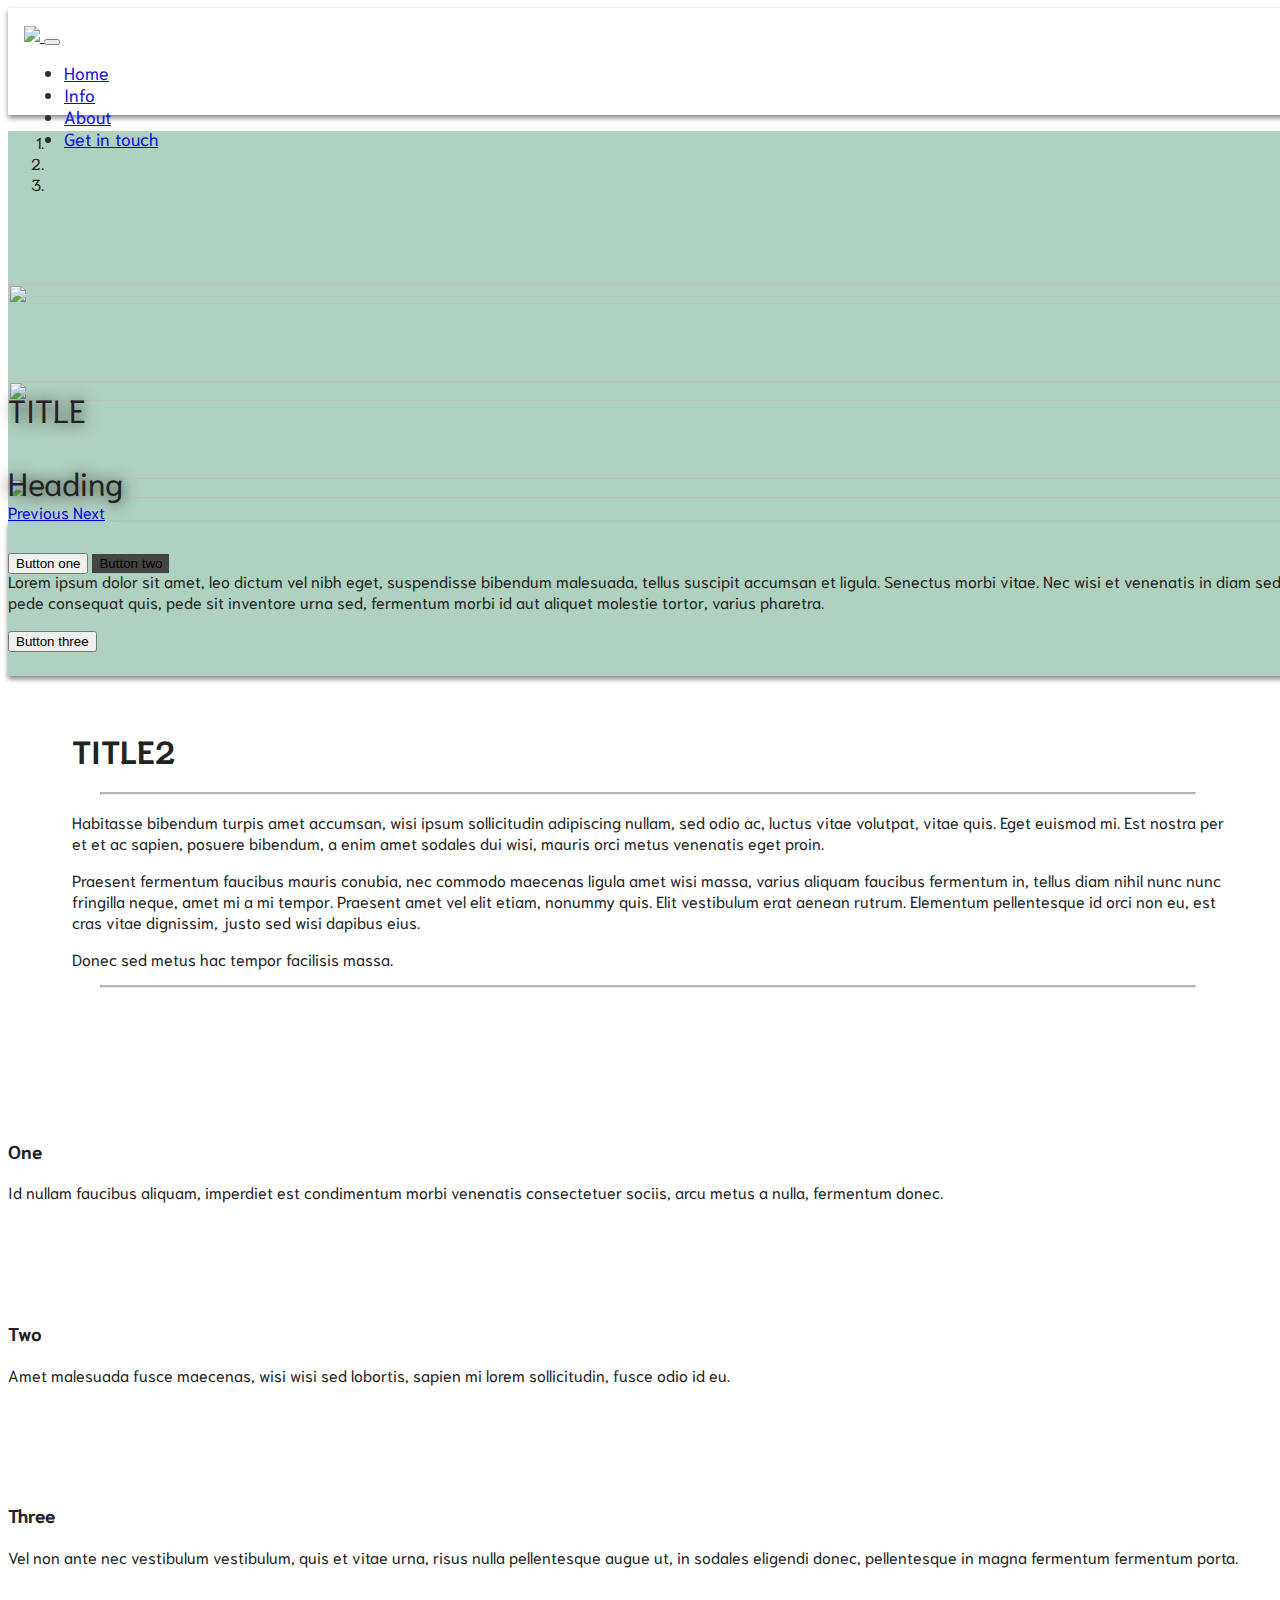
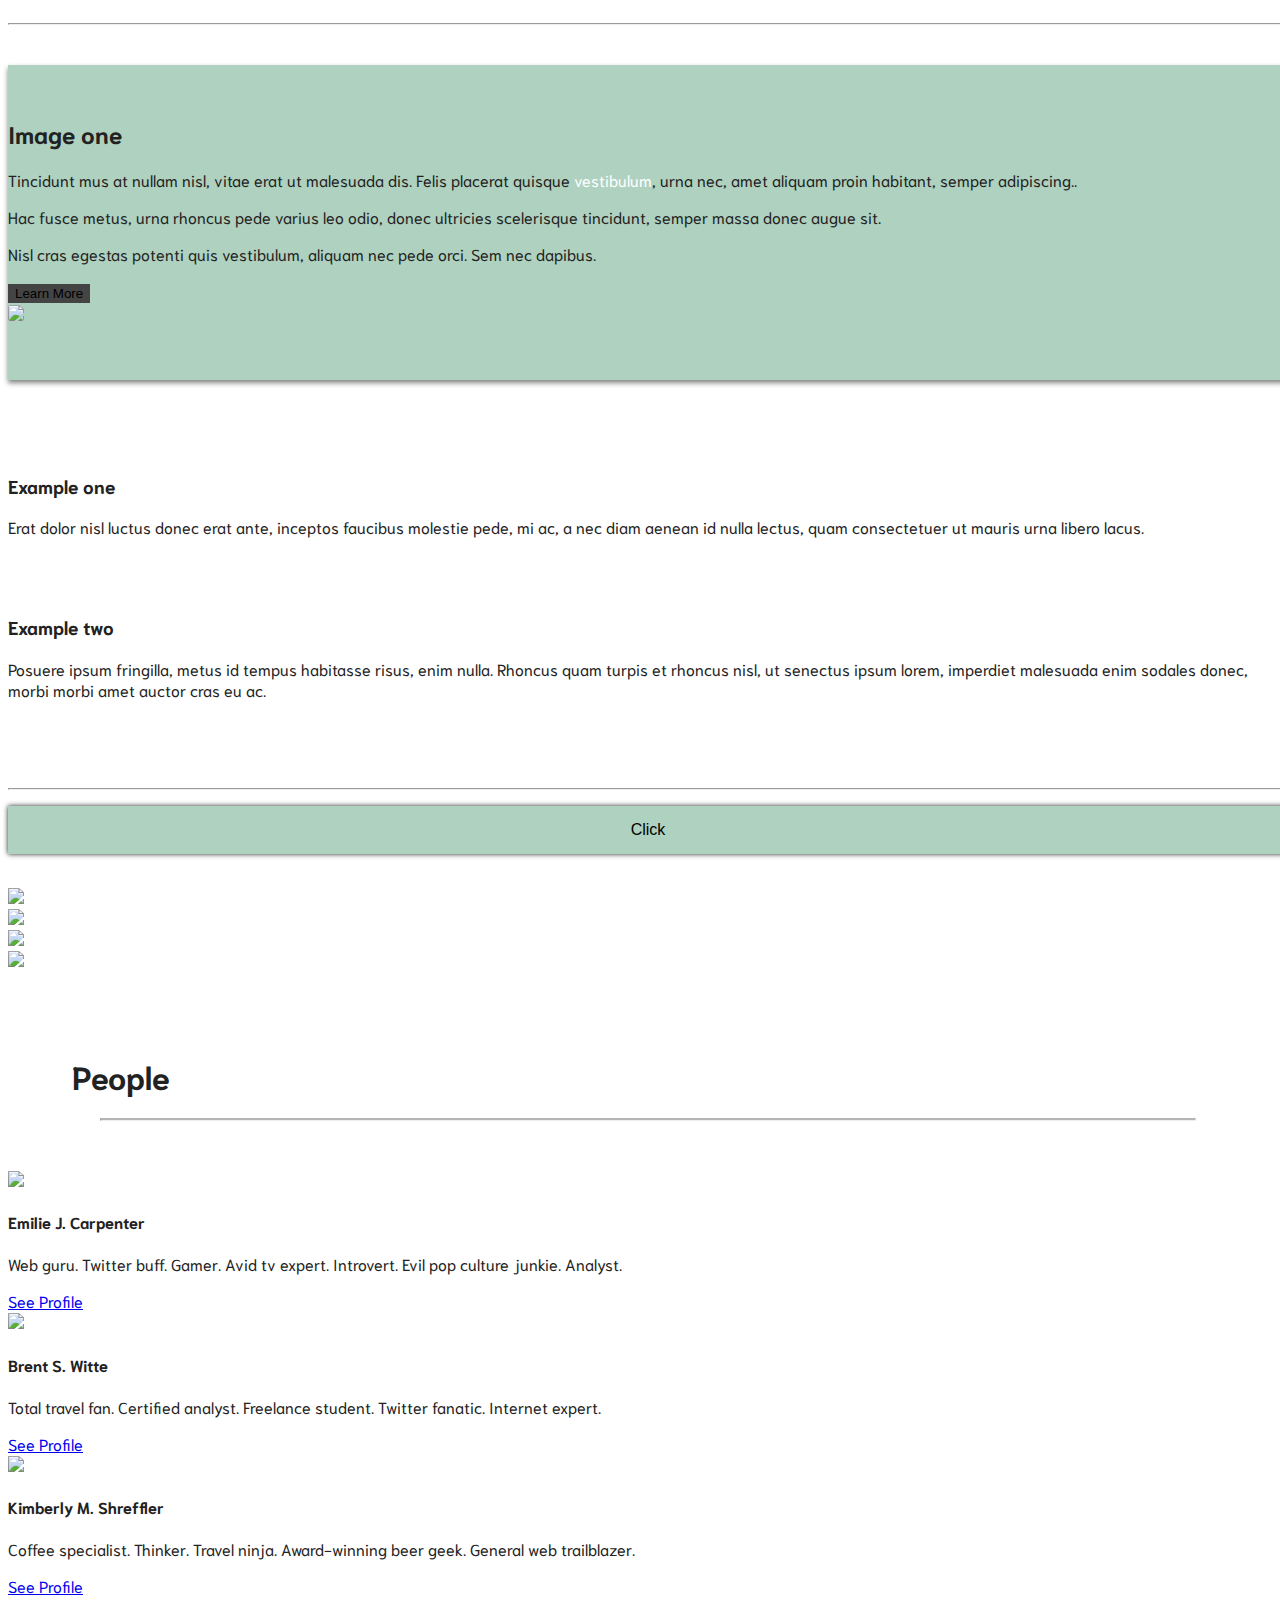
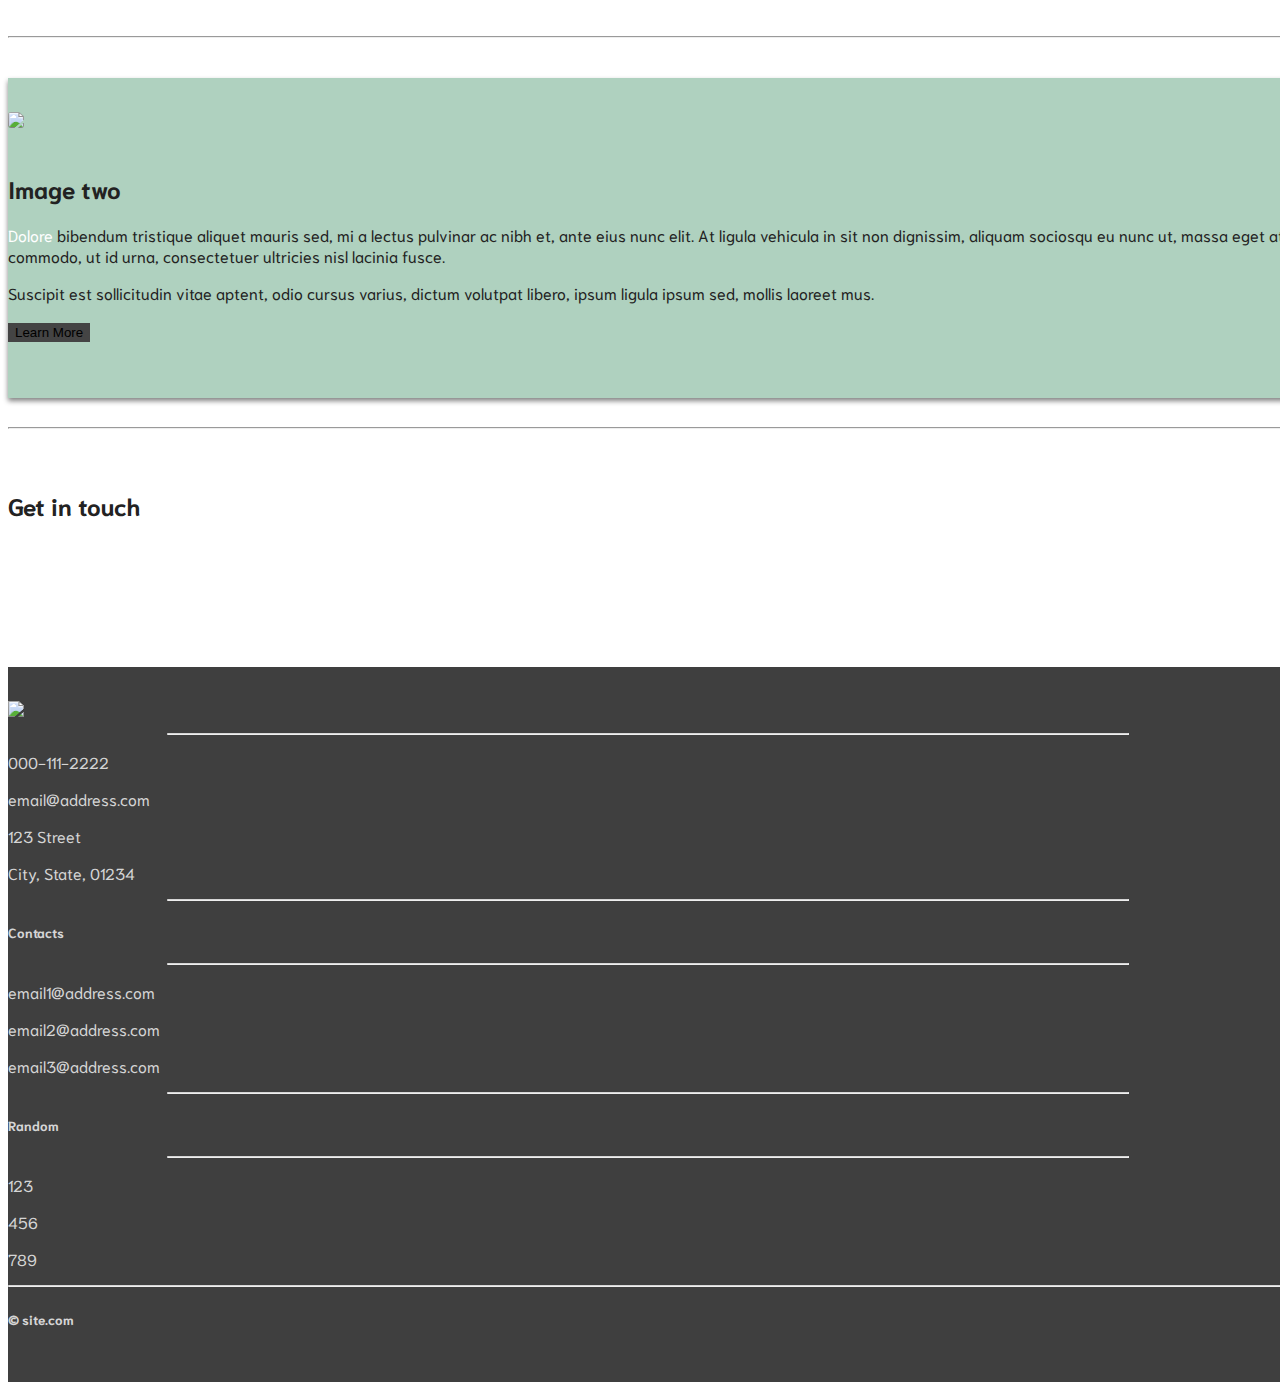
==== index.html @ 059afd0d "fixed jumbotron images" ====
<!doctype html>
<html lang="en">
  <head>
    <!-- Required meta tags -->
    <meta charset="utf-8">
    <meta name="viewport" content="width=device-width, initial-scale=1, shrink-to-fit=no">

    <title>My webpage</title>

    <link href="https://fonts.googleapis.com/css?family=Niramit" rel="stylesheet">
    <link rel="stylesheet" type="text/css" href="style.css">
    
    <!-- Bootstrap CSS -->
    <link rel="stylesheet" href="https://stackpath.bootstrapcdn.com/bootstrap/4.1.3/css/bootstrap.min.css" integrity="sha384-MCw98/SFnGE8fJT3GXwEOngsV7Zt27NXFoaoApmYm81iuXoPkFOJwJ8ERdknLPMO" crossorigin="anonymous">
    <link href="https://afeld.github.io/emoji-css/emoji.css" rel="stylesheet">

    <script src="https://use.fontawesome.com/releases/v5.3.1/js/all.js"></script>
  </head>

  <body>

    <!-- Navigation -->
    <nav class="navbar navbar-expand-md navbar-dark bg-dark fixed-top">
      <div class="container-fluid">
        <a class="navbar-brand" href="#">
            <img src="img/leaf.png"> 
            <!-- <span class="wht-txt">My webpage</span> -->
        </a>
        <button class="navbar-toggler" type="button" data-toggle="collapse" data-target="#navbarResponsive">
            <span class="navbar-toggler-icon"></span>
        </button>
        <div class="collapse navbar-collapse" id="navbarResponsive">
            <ul class="navbar-nav ml-auto">
                <li class="navbar-item">
                    <a class="nav-link" href="#">Home</a>
                </li>
                <li class="navbar-item"> 
                    <a class="nav-link" href="#">Info</a>
                </li>
                <li class="navbar-item">
                    <a class="nav-link" href="#">About</a>
                </li>
                <li class="navbar-item">
                    <a class="nav-link" href="#">Get in touch</a>
                </li>
            </ul>
        </div>
      </div>
    </nav>

    <!-- Carousel -->
  <div id="slides" class="carousel slide" data-ride="carousel">
    <!-- Three Carousel Indicators -->
    <ol class="carousel-indicators">
        <li data-target="#slides" data-slide-to="0" class="active"></li>
        <li data-target="#slides" data-slide-to="1"></li>
        <li data-target="#slides" data-slide-to="2"></li>
    </ol> 
    <!-- /Three Carousel Indicators -->

    <div class="carousel-inner">
        <div class="carousel-item active">
            <img src="img/img1.jpg">
            <div class="carousel-caption">
                <h1 class="display-2" id="main-title">TITLE</h1>
                <h3 class="display-3" id="main-heading">Heading</h3>
                <a href="#"> <button type="button" class="btn btn-outline-light btn-lg">Button one</button></a>
                <a href="#"> <button type="button" class="btn btn-primary btn-lg">Button two</button></a>
            </div>
        </div>
        <div class="carousel-item">
            <img src="img/img2.jpg">
        </div>
        <div class="carousel-item">
            <img src="img/img3.jpg">
        </div>

        <!-- Lateral Previous Next Img Buttons -->
        <a class="carousel-control-prev" href="#slides" role="button" data-slide="prev">
            <span class="carousel-control-prev-icon" aria-hidden="true"></span>
            <span class="sr-only">Previous</span>
        </a>
        <a class="carousel-control-next" href="#slides" role="button" data-slide="next">
            <span class="carousel-control-next-icon" aria-hidden="true"></span>
            <span class="sr-only">Next</span>
        </a>
        <!-- /Lateral Previous Next Img Buttons -->
      </div>
    </div> 

    <!-- Jumbotron -->
    <div class="container-fluid">
    <div class="row jumbotron">
        <div class="col-xs-12 col-sm-9 col-md-9 col-lg-9 col-xl-10">
            <p class="lead"> Lorem ipsum dolor sit amet, leo dictum vel nibh eget, suspendisse bibendum malesuada, tellus suscipit accumsan et ligula. Senectus morbi vitae. Nec wisi et venenatis in diam sed, pede consequat quis, pede sit inventore urna sed, fermentum morbi id aut aliquet molestie tortor, varius pharetra. </p>
        </div>
        <div class="col-xs-12 col-sm-3 col-md-3 col-lg-3 col-xl-2">
            <a href="#"><button type="button" class="btn btn-outline-secondary btn-lg"> Button three </button></a>
        </div>
    </div>
    </div>

    <!-- Centred Section -->
    <div class="container-fluid padding">
        <div class="row welcome text-center">
            <div class="col-12">
                <h1 class="display-4">TITLE2</h1>
            </div>
            <hr>
            <div class="col-12">
            <p class="lead"> Habitasse bibendum turpis amet accumsan, wisi ipsum sollicitudin adipiscing nullam, sed odio ac, luctus vitae volutpat, vitae quis. Eget euismod mi. Est nostra per et et ac sapien, posuere bibendum, a enim amet sodales dui wisi, mauris orci metus venenatis eget proin. </p>
            <p class="lead"> Praesent fermentum faucibus mauris conubia, nec commodo maecenas ligula amet wisi massa, varius aliquam faucibus fermentum in, tellus diam nihil nunc nunc fringilla neque, amet mi a mi tempor. Praesent amet vel elit etiam, nonummy quis. Elit vestibulum erat aenean rutrum. Elementum pellentesque id orci non eu, est cras vitae dignissim, justo sed wisi dapibus eius.</p>
            <p class="lead">Donec sed metus hac tempor facilisis massa. </p>
            <hr>
        </div>
    </div>
    </div> 

    <!-- Three Column Section -->
    <div class="container-fluid padding">
        <div class="row text-center padding">
            <div class="col-xs-12 col-sm-6 col-md-4">
                <i class="fas fa-leaf"></i>
                <h3>One</h3>
                <p>Id nullam faucibus aliquam, imperdiet est condimentum morbi venenatis consectetuer sociis, arcu metus a nulla, fermentum donec.</p>
            </div>
             <div class="col-xs-12 col-sm-6 col-md-4">
                <i class="fab fa-pagelines"></i>
                <h3>Two</h3>
                <p>Amet malesuada fusce maecenas, wisi wisi sed lobortis, sapien mi lorem sollicitudin, fusce odio id eu.</p>
            </div>
             <div class="col-xs-12 col-sm-12 col-md-4">
                <i class="fas fa-spa"></i>
                <h3>Three</h3>
                <p>Vel non ante nec vestibulum vestibulum, quis et vitae urna, risus nulla pellentesque augue ut, in sodales eligendi donec, pellentesque in magna fermentum fermentum porta.</p>
            </div>
        </div>
        <hr class="my-4">
    </div>

    <!-- Text And Image Section -->
    <div class="container-fluid padding">
      <div class="row jumbotron">
        <div class="row padding">
            <div class="col-md-12 col-lg-6">
                <h2>Image one</h2>
                <p class="lead"> Tincidunt mus at nullam nisl, vitae erat ut malesuada dis. Felis placerat quisque  <span class="wht-txt">vestibulum</span>, urna nec, amet aliquam proin habitant, semper adipiscing..
                <p>Hac fusce metus, urna rhoncus pede varius leo odio, donec ultricies scelerisque tincidunt, semper massa donec augue sit.</p>
                <p class="mb-4">Nisl cras egestas potenti quis vestibulum, aliquam nec pede orci. Sem nec dapibus.</p>
                <a href="#"> <button class="btn btn-primary mb-4">Learn More</button></a>
            </div>
            <div class="col-md-12 col-lg-6">
                <img class="pictures" src="https://images.unsplash.com/photo-1538438253612-287c9fc9217e?ixlib=rb-0.3.5&ixid=eyJhcHBfaWQiOjEyMDd9&s=759b2e3bb656809c95a535ad73359d2b&auto=format&fit=crop&w=1050&q=80" class="img-fluid">
            </div>
            </div>
        </div>
    </div>


    <!-- Two Column Section -->
    <div class="container-fluid">
      <div class="container-fluid padding">
        <div class="row text-center padding">
          <div class="col-xs-12 col-sm-6 col-md-6">
            <br><br>
            <h3><i class="em em-sunflower"></i> Example one</h3>
            <p>Erat dolor nisl luctus donec erat ante, inceptos faucibus molestie pede, mi ac, a nec diam aenean id nulla lectus, quam consectetuer ut mauris urna libero lacus.</p>
          </div>
          <div class="col-xs-12 col-sm-6 col-md-6">
            <br><br>
            <h3><i class="em em-wilted_flower"></i> Example two </h3>
            <p>Posuere ipsum fringilla, metus id tempus habitasse risus, enim nulla. Rhoncus quam turpis et rhoncus nisl, ut senectus ipsum lorem, imperdiet malesuada enim sodales donec, morbi morbi amet auctor cras eu ac.</p>
          </div>
        </div>
      </div>
      <hr class="my-4">
    </div>


    <!-- Fixed Background -->
    <figure>
      <div class="fixed-wrap">
        <div id=fixed>
        </div>
      </div>
    </figure>

    <!-- Gif Button Section -->
    <button class="gif-btn" data-toggle="collapse" data-target="#gif">Click</button>
      <div id="gif" class="collapse">
        <div class="container-fluid padding">
          <div class="row text-center">
            <div class="col-sm-6 col-md-3">
                <img class="gif" src="http://oyster.ignimgs.com/social/avatars/users2/55/485508-1505429155.gif">
            </div>
            <div class="col-sm-6 col-md-3">
                <img class="gif" src="http://oyster.ignimgs.com/social/avatars/users2/55/485508-1505429155.gif">
            </div>
            <div class="col-sm-6 col-md-3">
                <img class="gif" src="http://oyster.ignimgs.com/social/avatars/users2/55/485508-1505429155.gif">
            </div>
            <div class="col-sm-6 col-md-3">
                <img class="gif" src="http://oyster.ignimgs.com/social/avatars/users2/55/485508-1505429155.gif">
            </div>
          </div>
        </div>
      </div>

    <!-- People -->
    <div class="container-fluid padding">
      <div class="row welcome text-center">
        <div class="col-12">
            <h1 class="display-4">People</h1>
            <hr>
        </div>
      </div>
    </div>
    <div class="container-fluid padding">
      <div class="row padding mb-4">
        <div class="col-xs-6 col-sm-4 col-md-4">
            <div class="card">
                <img class="card-img-top" src="img/woman1.jpg"> 
                <div class="card-body">
                    <h4 class="card-title">Emilie J. Carpenter</h4>
                    <p class="card-text">Web guru. Twitter buff. Gamer. Avid tv expert. Introvert. Evil pop culture junkie. Analyst.</p>
                    <a class="btn btn-outline-secondary" href="#">See Profile</a>
                </div>  
            </div>            
        </div>
        <div class="col-xs-6 col-sm-4 col-md-4">
            <div class="card">
                <img class="card-img-top" src="img/man1.jpg"> 
                <div class="card-body">
                    <h4 class="card-title">Brent S. Witte</h4>
                    <p class="card-text">Total travel fan. Certified analyst. Freelance student. Twitter fanatic. Internet expert.</p>
                    <a class="btn btn-outline-secondary" href="#">See Profile</a>
                </div>  
            </div>            
        </div>
        <div class="col-xs-12 col-sm-4 col-md-4">
            <div class="card">
                <img class="card-img-top" src="img/woman2.jpg"> 
                <div class="card-body">
                    <h4 class="card-title">Kimberly M. Shreffler</h4>
                    <p class="card-text">Coffee specialist. Thinker. Travel ninja. Award-winning beer geek. General web trailblazer.</p>
                    <a class="btn btn-outline-secondary" href="#">See Profile</a>
                </div>  
            </div>            
        </div>
      </div> 
    <hr class="my-4">   
    </div>

 
    <!-- Text And Image Section 2.0 -->
    <div class="container-fluid padding">
      <div class="row jumbotron">
        <div class="row padding">
            <div class="col-lg-6">
                <img class="pictures" src="https://images.unsplash.com/photo-1538425945556-80ee53c538d9?ixlib=rb-0.3.5&ixid=eyJhcHBfaWQiOjEyMDd9&s=cc35c98f52945c89f020cf576b116ce7&auto=format&fit=crop&w=1050&q=80" class="img-fluid">
            </div>
            <div class="col-lg-6">
                <br>
                <h2>Image two</h2>
                <p class="lead"> <span class="wht-txt">Dolore</span> bibendum tristique aliquet mauris sed, mi a lectus pulvinar ac nibh et, ante eius nunc elit. At ligula vehicula in sit non dignissim, aliquam sociosqu eu nunc ut, massa eget at commodo, ut id urna, consectetuer ultricies nisl lacinia fusce. 
                <p>Suscipit est sollicitudin vitae aptent, odio cursus varius, dictum volutpat libero, ipsum ligula ipsum sed, mollis laoreet mus. </p>
                <a href="#"> <button class="btn btn-primary">Learn More</button></a>
            </div>
        </div>
      </div>
      <br>
      <hr>
    </div>

    <!-- Connect -->
    <div class="container-fluid padding">
        <div class="row text-center">
          <div class="col-12">
              <h2 class="mb-4">Get in touch</h2>
          </div>  
          <div class="col-12 social padding mb-4">
              <a href="https://twitter.com/"> <i class="fab fa-twitter"></i></a>
              <a href="https://instagram.com/"> <i class="fab fa-instagram"></i></a>
              <a href="https://plus.google.com/"> <i class="fab fa-google-plus-g"></i></a>
              <a href="https://facebook.com/"> <i class="fab fa-facebook"></i></a>
              <a href="https://youtube.com/"> <i class="fab fa-youtube"></i></a>

          </div>
        </div>
    </div>

    <!-- Footer -->
    <footer>
      <div class="container-fluid padding">
        <div class="row text-center">
            <div class="col-md-4">
                <img src="img/leaf.png">
                <hr class="light">
                <p>000-111-2222</p>
                <p>email@address.com</p>
                <p>123 Street</p>
                <p>City, State, 01234</p>
            </div>
            <div class="col-md-4">
                <hr class="light">
                <h5>Contacts</h5>
                <hr class="light">
                <p>email1@address.com</p>
                <p>email2@address.com</p> 
                <p>email3@address.com</p>            
            </div>
             <div class="col-md-4">
                <hr class="light">
                <h5>Random</h5>
                <hr class="light">
                <p>123</p>
                <p>456</p>
                <p>789</p>                        
            </div>
            <div class="col-12">
                <hr class="light-100">
                <h5>&copy; site.com</h5> 
            </div>
        </div>
      </div>
    </footer>


    <!-- Optional JavaScript -->
    <!-- jQuery first, then Popper.js, then Bootstrap JS -->
    <script src="https://code.jquery.com/jquery-3.3.1.slim.min.js" integrity="sha384-q8i/X+965DzO0rT7abK41JStQIAqVgRVzpbzo5smXKp4YfRvH+8abtTE1Pi6jizo" crossorigin="anonymous"></script>
    <script src="https://cdnjs.cloudflare.com/ajax/libs/popper.js/1.14.3/umd/popper.min.js" integrity="sha384-ZMP7rVo3mIykV+2+9J3UJ46jBk0WLaUAdn689aCwoqbBJiSnjAK/l8WvCWPIPm49" crossorigin="anonymous"></script>
    <script src="https://stackpath.bootstrapcdn.com/bootstrap/4.1.3/js/bootstrap.min.js" integrity="sha384-ChfqqxuZUCnJSK3+MXmPNIyE6ZbWh2IMqE241rYiqJxyMiZ6OW/JmZQ5stwEULTy" crossorigin="anonymous"></script>
  </body>
  
</html>
---- style.css ----
html, body {
	height: 100%;
	width: 100%;
	color: #222;
	font-family: 'Niramit', sans-serif;
}
*:focus { 
	outline: transparent !important; 
	box-shadow: none !important;
}
.navbar {
	height: 75px; 
	padding: 1rem;
	opacity: 0.95; 
	-webkit-box-shadow: 0px 3px 5px rgba(0, 0, 0, 0.49);
	-moz-box-shadow:    0px 3px 5px rgba(0, 0, 0, 0.49);
	box-shadow:         0px 3px 5px rgba(0, 0, 0, 0.49);
}
.navbar-nav li {
	padding-right: 20px;
}
.nav-link {
	font-size: 1.1em !important;
}
#slides {
	background-color: #afd1bf; 
}
.carousel-inner img {
	padding-top: 74px;
	height: 100%;
	width: 100%;
}
.carousel-caption {
	position: absolute;
	top: 50%;
	transform: translateY(-40%);
}
.carousel-caption h1 {
	size: 600%;
	font-weight: normal;
	text-transform: uppercase;
	text-shadow: 1px 1px 15px #222;
}
.carousel-caption h3 {
	font-size: 200%;
	font-weight: normal;
	text-shadow: 1px 1px 15px #222;
	padding-bottom: 1rem;
}
.wht-txt {
	color:white !important;
}
.btn-primary {
	background-color: #444 !important;
	border: 1px solid #444 !important;
}
.btn-primary:hover {
	background-color: #7e9689 !important;
	border: 1px solid #71877b !important;
	color: #222 !important;
}
.jumbotron {
    background-color: #afd1bf !important;
    padding-top: 2rem !important;
    padding-bottom: 1.5rem !important;
    border-radius: 0px !important;
	-webkit-box-shadow: 0px 3px 5px rgba(0, 0, 0, 0.49);
	-moz-box-shadow:    0px 3px 5px rgba(0, 0, 0, 0.49);
	box-shadow:         0px 3px 5px rgba(0, 0, 0, 0.49);
}
.padding {
	padding-bottom: 2rem !important;
}
.welcome {
	width: 90%;
	margin: 0 auto !important;
	padding-top: 2rem;
}
.welcome hr {
	border-top: 2px solid #b4b4b4;
	width: 95%;
	margin-top: .3rem;
	margin-bottom: 1rem;
}
.fa-leaf {
	color: #37e2c7;
}
.fa-pagelines {
	color: #1fa9a1;
}
.fa-spa {
	color: #37a2c7;
}
.fa-leaf, .fa-pagelines, .fa-spa {
	font-size: 4em;
	margin: 1rem;
}
.gif-btn {
	width: 100%;
	margin-bottom: 2rem;
	background-color: #afd1bf;
	border: none;
	border-radius: 0px;
	padding: 15px 32px;
	text-align: center;
	display: inline-block;
	font-size: 16px;
	box-shadow: 0px 0px 5px #222;
	-webkit-box-shadow: 0px 0px 5px #222;
	-moz-box-shadow: 0px 0px 5px #222;
	-o-box-shadow: 0px 0px 5px #222;
}
.gif {
	max-width: 100%;
}
.social a {
    font-size: 3em;
    padding: 3rem;
}
.fa-facebook {
	color: #3b5998;
}
.fa-twitter {
	color: #00aced;
}
.fa-google-plus-g {
	color: #dd4b39;
}
.fa-instagram {
	color: #517fa8;
}
.fa-youtube {
	color: #bb0000;
}
.fa-facebook:hover,
.fa-twitter:hover,
.fa-google-plus-g:hover,
.fa-instagram:hover,
.fa-youtube:hover {
	color: #555;
}
.pictures {
	border-radius: 3px;
	max-width: 100%;
	align-self: center;
}
footer {
	background-color: #3f3f3f;
	color: #d5d5d5;
	padding-top: 2rem;
	-webkit-box-shadow: 0px 3px 5px rgba(0.49, 0, 0, 0);
    -moz-box-shadow:    0px 3px 5px rgba(0.49, 0, 0, 0);
    box-shadow:         0px 3px 5px rgba(0.49, 0, 0, 0);
}
hr.light {
	border-top: 1px solid #d5d5d5 !important;
	width: 75% !important;
	margin-top: .8rem;
	margin-bottom: 1rem;
}
footer a {
	color: #d5d5d5 !important;
}
hr.light-100 {
	border-top: 1px solid #d5d5d5 !important;
	width: 100% !important;
	margin-top: .8rem;
	margin-bottom: 1rem;
}


/*---Media Queries---*/
@media (max-width: 992px) {
	.social a {
		font-size: 4em;
		padding: 2rem;
	}
}
@media (max-width: 768px) {
.navbar {
	height: auto;
}
.carousel-caption { 
	top: 45%;
}
.carousel-caption h1 {
	font-size: 350%;
}
.carousel-caption h3 {
	font-size: 140%;
	font-weight: 400;
	padding-bottom: .7rem;
}
.carousel-caption .btn {
	font-size: 100%;
	padding: 8px 14px;
}
.display-4 {
	font-size: 200%;
}
.social a {
		font-size: 2.5em;
		padding: 1.2rem;
	}
}
@media (max-width: 576px) {
.navbar {
	height: auto;
	opacity: 1;
}
.carousel-caption { 
	top: 53%;
}
.carousel-inner img {
	min-height: 280px !important;
}
.carousel-caption h1 {
	font-size: 280%;
}
.carousel-caption h3 {
	font-size: 150%;
	padding-bottom: .3rem;
}
.carousel-caption .btn {
	display: none;
/*	font-size: 80%;
	padding: 3px 7px;*/
}
.carousel-control-prev, .carousel-control-next {
	display: none !important;
}
.carousel-control {
	display: none !important;
}
.display-4 {
	font-size: 160%;
}
.padding {
	padding-left: 20px;
	padding-right: 20px;
}
.social a {
		font-size: 2em;
		padding: .5rem;
		margin: 0;
	}
}
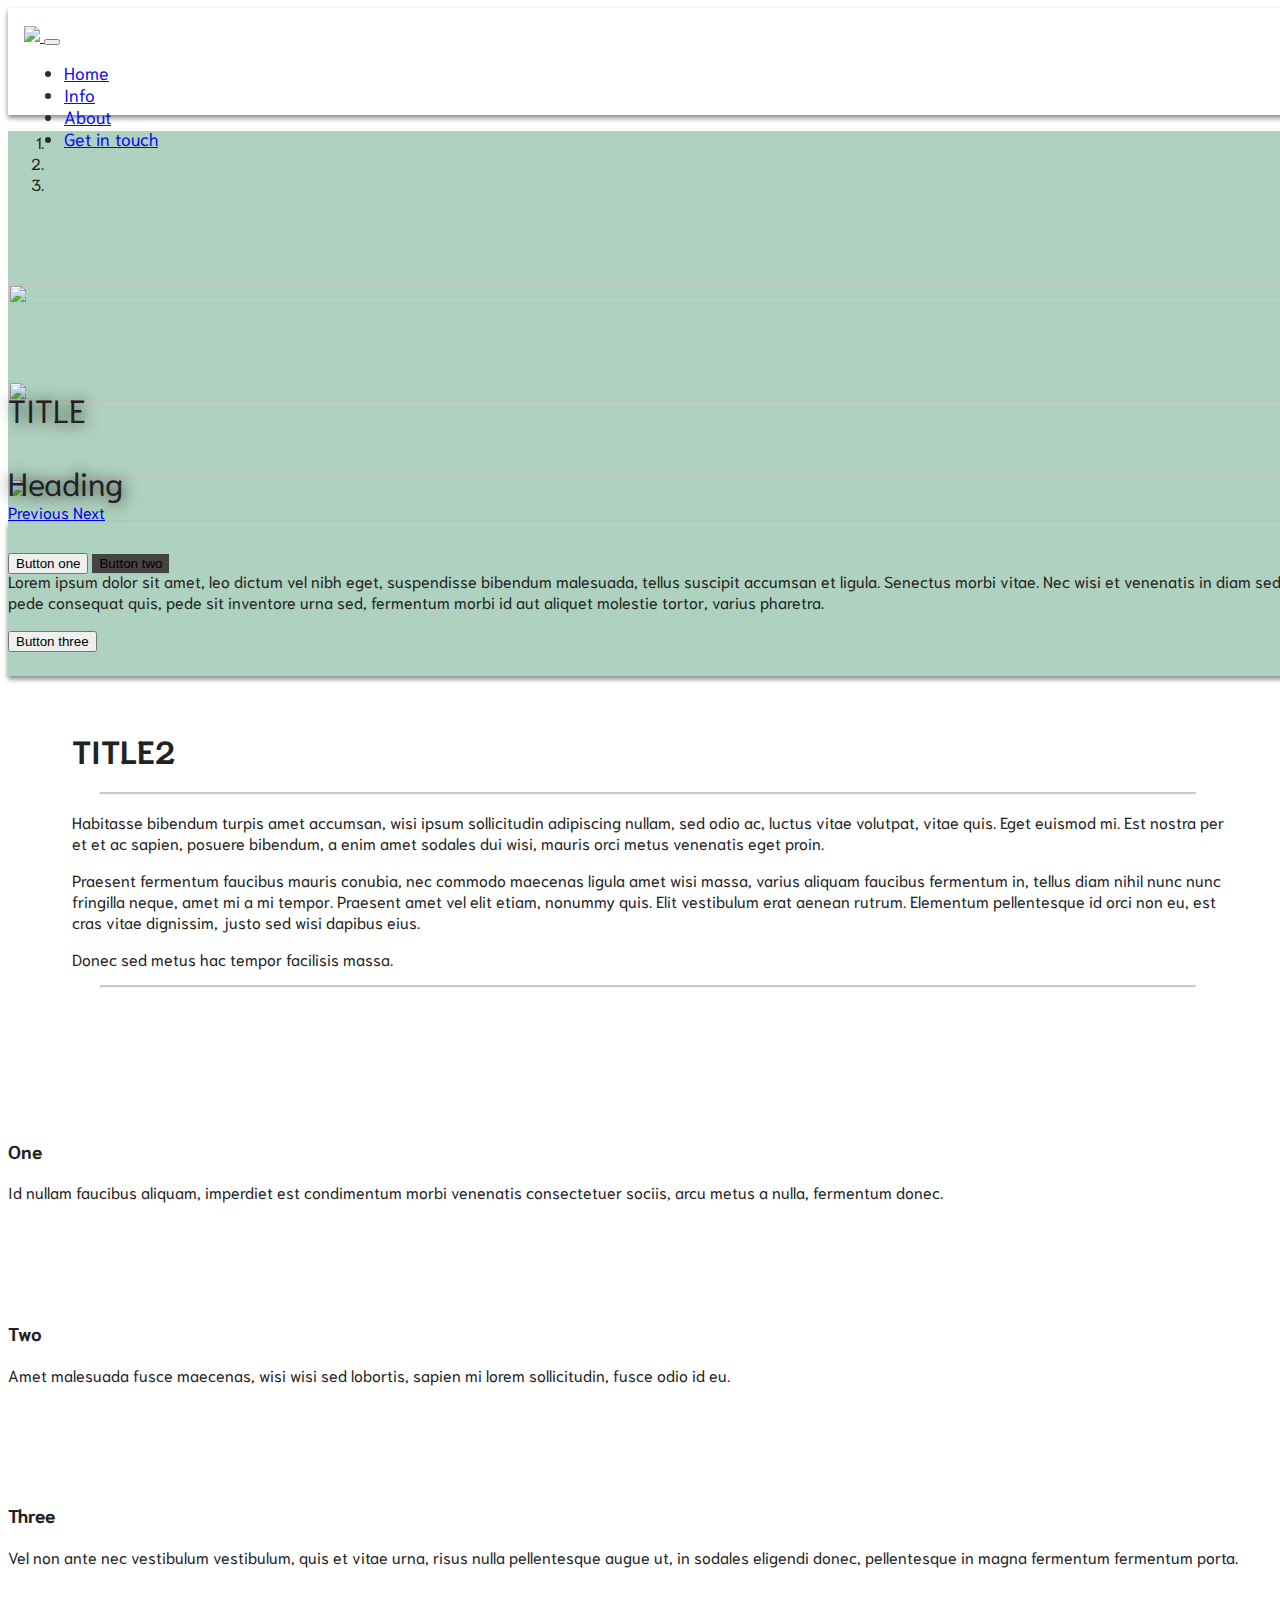
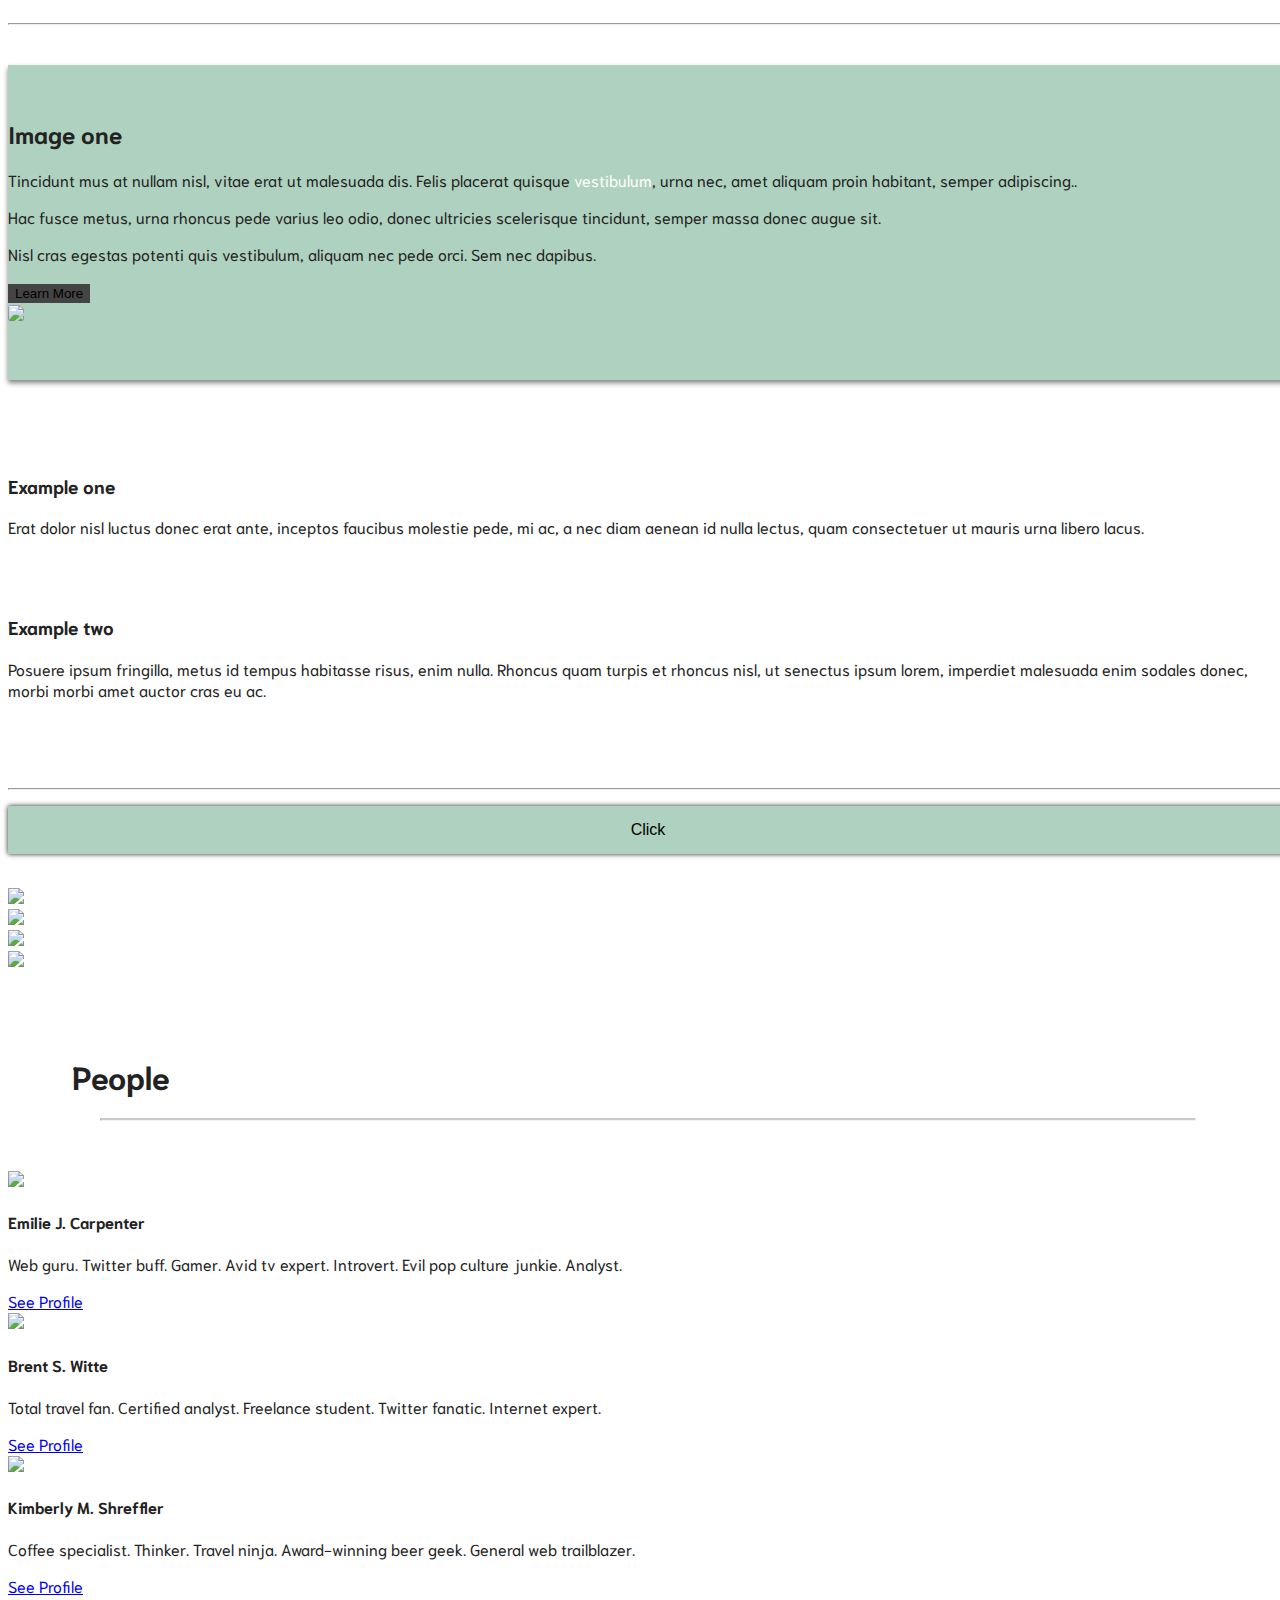
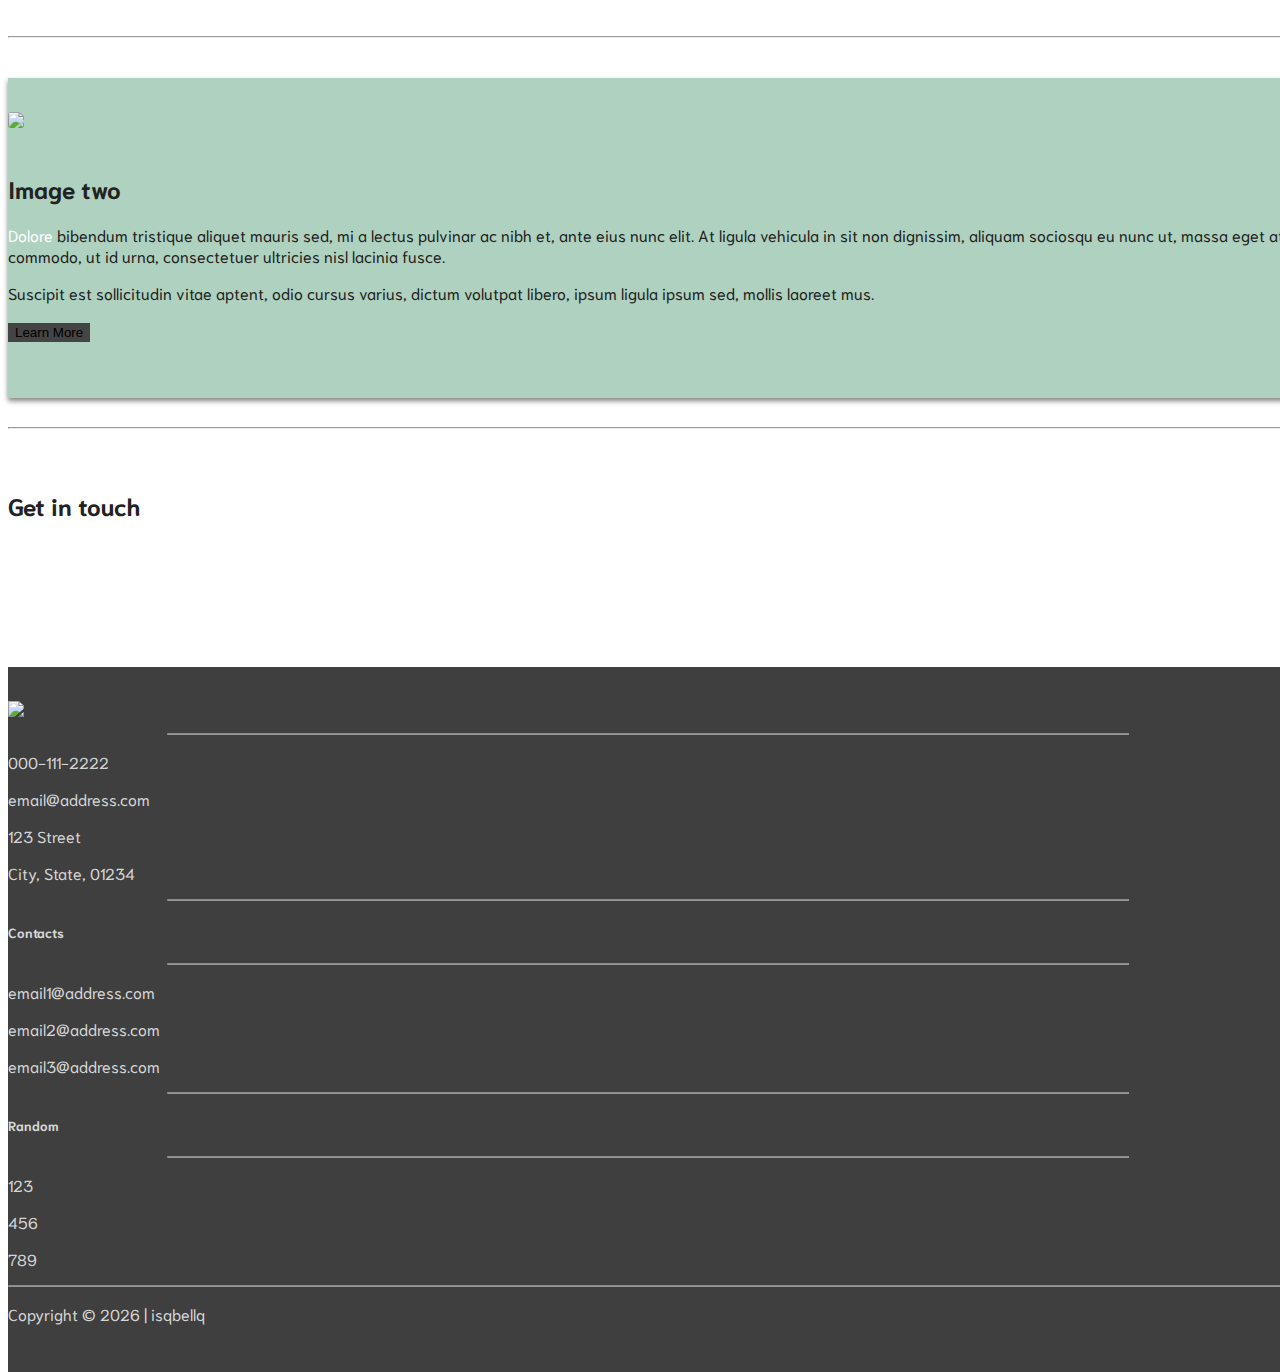
==== commit af15e7ed: "added copyright" ====
--- a/index.html
+++ b/index.html
@@ -319,11 +319,17 @@
             </div>
             <div class="col-12">
                 <hr class="light-100">
-                <h5>&copy; site.com</h5> 
+                <p>Copyright &copy; 
+                    <script type="text/JavaScript">
+                        document.write(new Date().getFullYear());
+                    </script>
+                 | isqbellq</p> 
             </div>
         </div>
       </div>
     </footer>
+
+    
 
 
     <!-- Optional JavaScript -->
@@ -331,6 +337,6 @@
     <script src="https://code.jquery.com/jquery-3.3.1.slim.min.js" integrity="sha384-q8i/X+965DzO0rT7abK41JStQIAqVgRVzpbzo5smXKp4YfRvH+8abtTE1Pi6jizo" crossorigin="anonymous"></script>
     <script src="https://cdnjs.cloudflare.com/ajax/libs/popper.js/1.14.3/umd/popper.min.js" integrity="sha384-ZMP7rVo3mIykV+2+9J3UJ46jBk0WLaUAdn689aCwoqbBJiSnjAK/l8WvCWPIPm49" crossorigin="anonymous"></script>
     <script src="https://stackpath.bootstrapcdn.com/bootstrap/4.1.3/js/bootstrap.min.js" integrity="sha384-ChfqqxuZUCnJSK3+MXmPNIyE6ZbWh2IMqE241rYiqJxyMiZ6OW/JmZQ5stwEULTy" crossorigin="anonymous"></script>
-  </body>
+</body>
   
 </html>
--- a/style.css
+++ b/style.css
@@ -81,6 +81,7 @@
 	width: 95%;
 	margin-top: .3rem;
 	margin-bottom: 1rem;
+	opacity: 0.7;
 }
 .fa-leaf {
 	color: #37e2c7;
@@ -157,6 +158,7 @@
 	width: 75% !important;
 	margin-top: .8rem;
 	margin-bottom: 1rem;
+	opacity: 0.5;
 }
 footer a {
 	color: #d5d5d5 !important;
@@ -166,6 +168,7 @@
 	width: 100% !important;
 	margin-top: .8rem;
 	margin-bottom: 1rem;
+	opacity: 0.5;
 }
 
 
@@ -233,7 +236,7 @@
 	display: none !important;
 }
 .display-4 {
-	font-size: 160%;
+	font-size: 250% !important;
 }
 .padding {
 	padding-left: 20px;
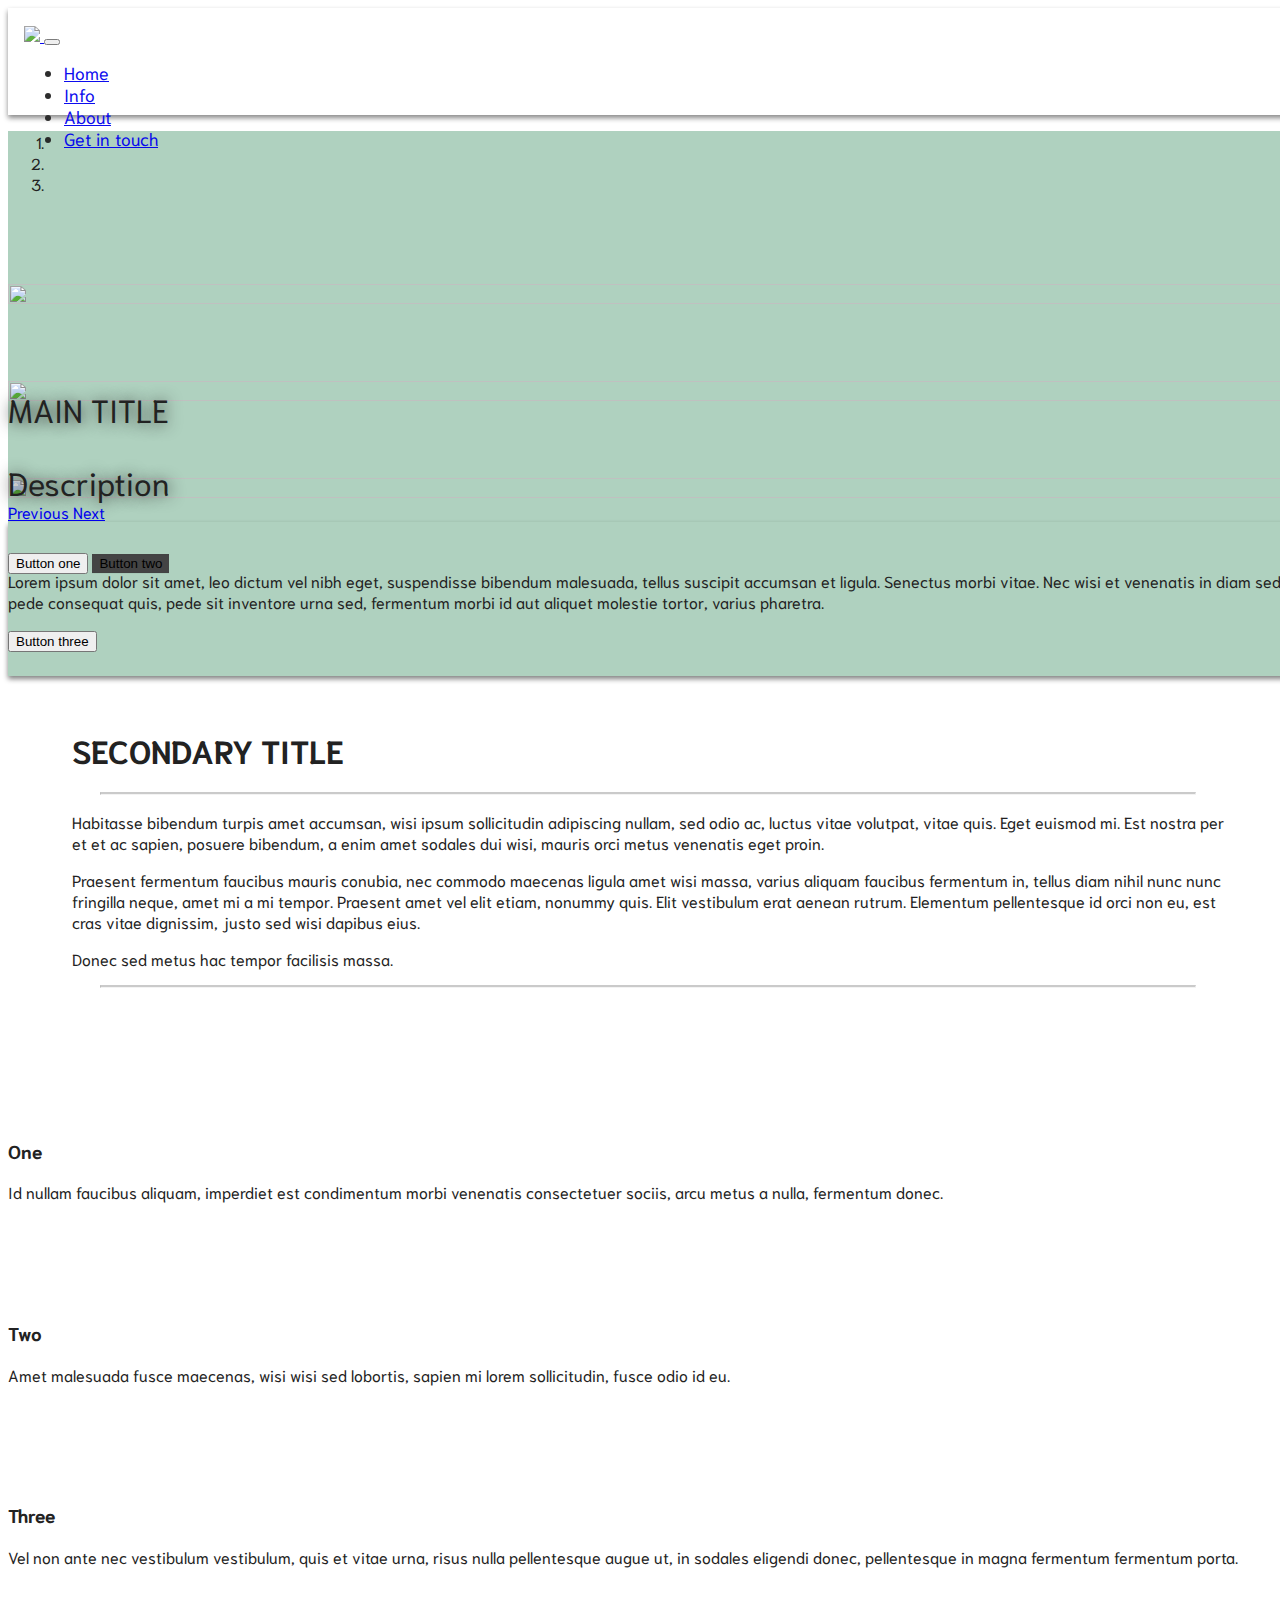
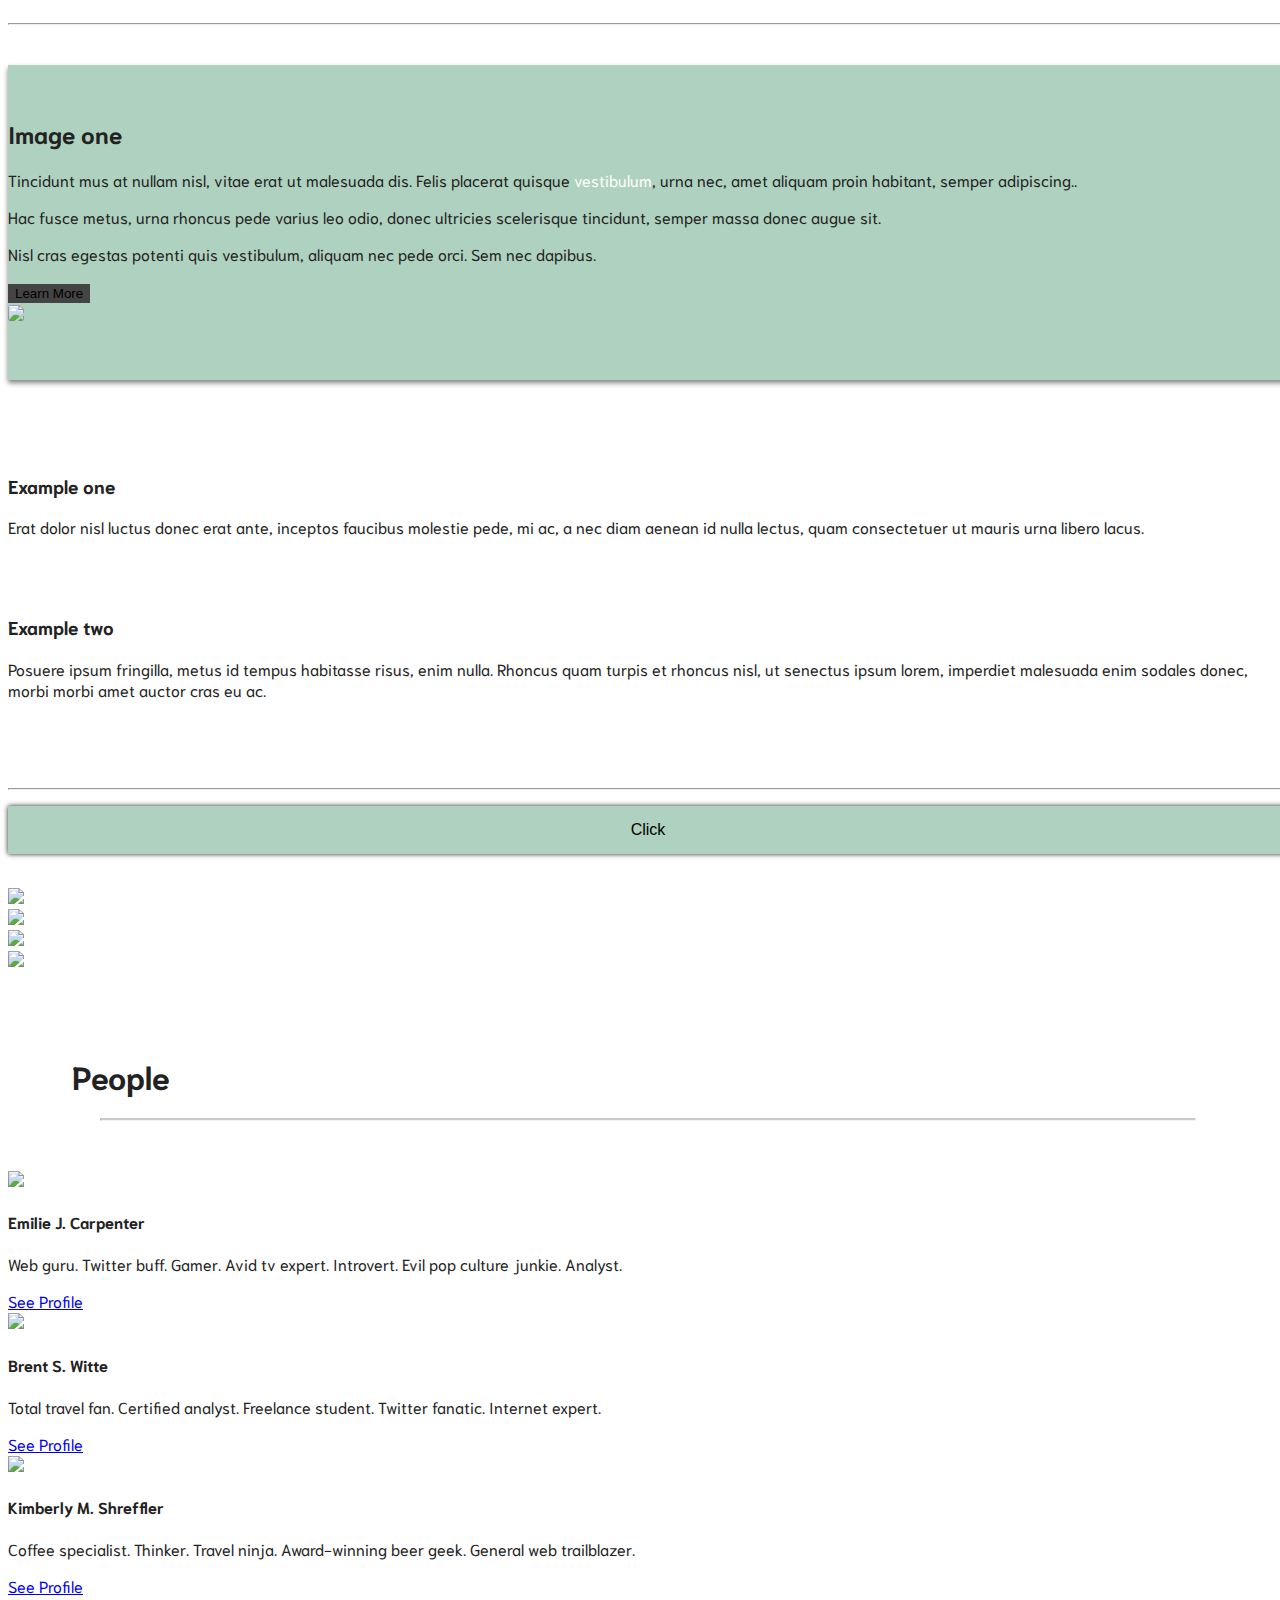
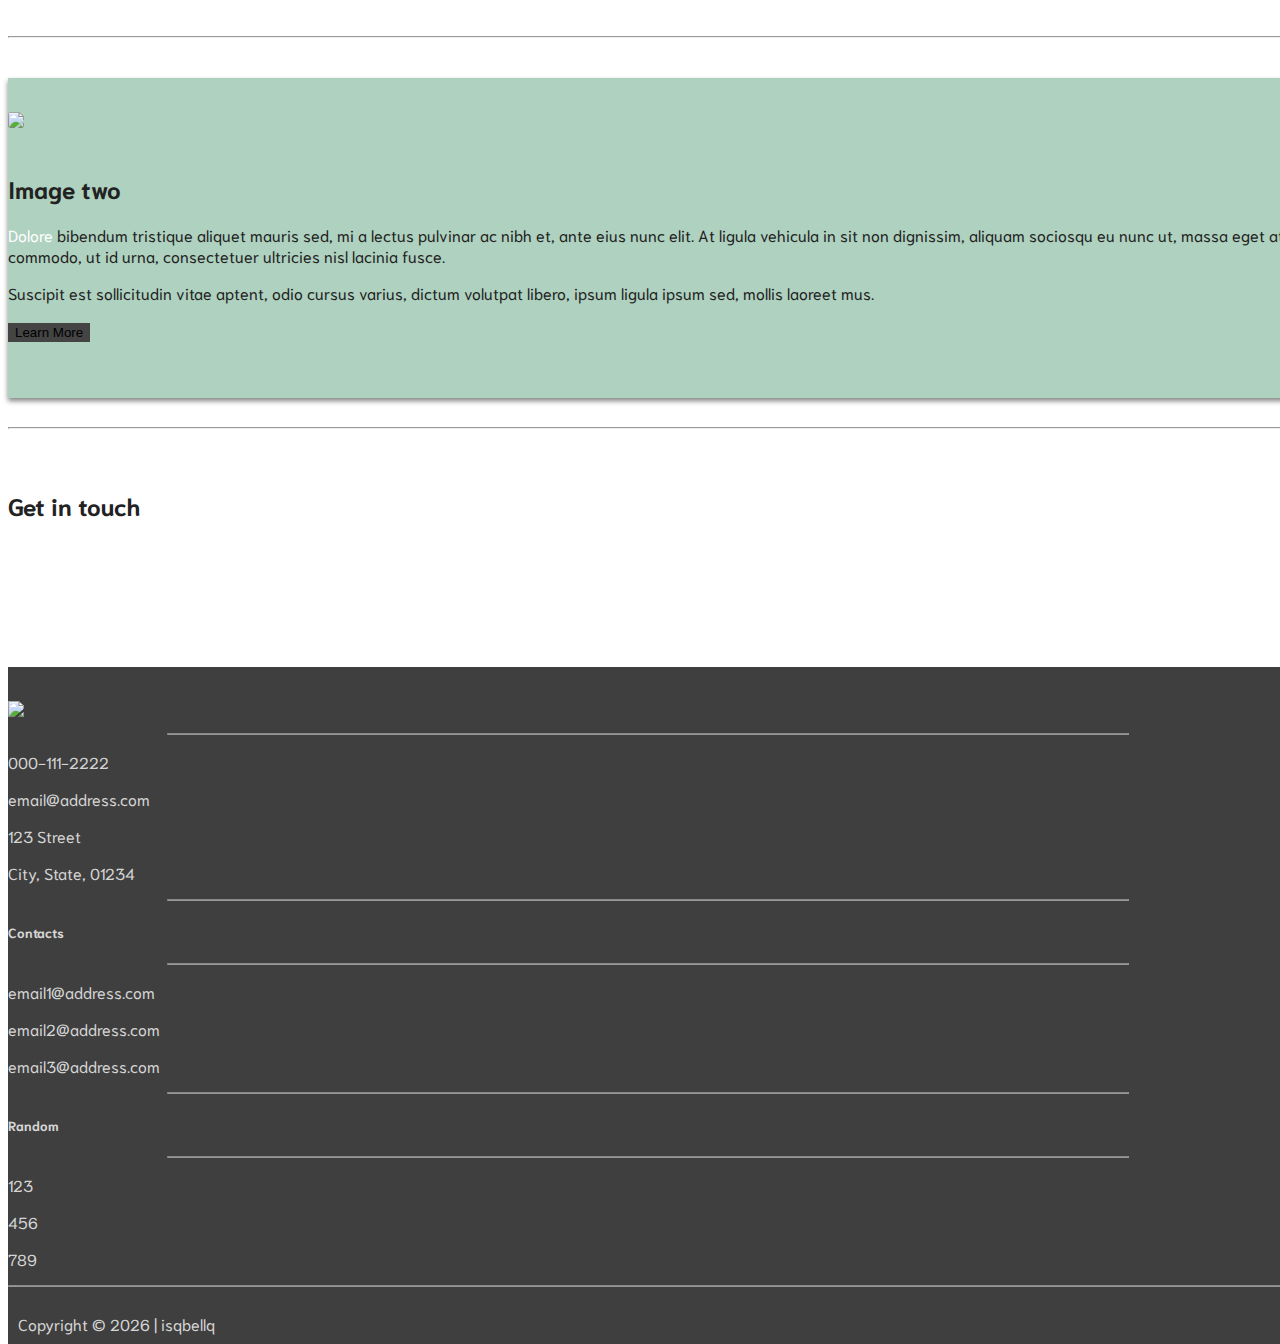
==== commit 3f2c2e59: "minor fixes" ====
--- a/index.html
+++ b/index.html
@@ -5,7 +5,7 @@
     <meta charset="utf-8">
     <meta name="viewport" content="width=device-width, initial-scale=1, shrink-to-fit=no">
 
-    <title>My webpage</title>
+    <title>Lorem Ipsum | Welcome </title>
 
     <link href="https://fonts.googleapis.com/css?family=Niramit" rel="stylesheet">
     <link rel="stylesheet" type="text/css" href="style.css">
@@ -24,7 +24,6 @@
       <div class="container-fluid">
         <a class="navbar-brand" href="#">
             <img src="img/leaf.png"> 
-            <!-- <span class="wht-txt">My webpage</span> -->
         </a>
         <button class="navbar-toggler" type="button" data-toggle="collapse" data-target="#navbarResponsive">
             <span class="navbar-toggler-icon"></span>
@@ -62,8 +61,8 @@
         <div class="carousel-item active">
             <img src="img/img1.jpg">
             <div class="carousel-caption">
-                <h1 class="display-2" id="main-title">TITLE</h1>
-                <h3 class="display-3" id="main-heading">Heading</h3>
+                <h1 class="display-2" id="main-title">MAIN TITLE</h1>
+                <h3 class="display-3" id="main-heading">Description</h3>
                 <a href="#"> <button type="button" class="btn btn-outline-light btn-lg">Button one</button></a>
                 <a href="#"> <button type="button" class="btn btn-primary btn-lg">Button two</button></a>
             </div>
@@ -104,7 +103,7 @@
     <div class="container-fluid padding">
         <div class="row welcome text-center">
             <div class="col-12">
-                <h1 class="display-4">TITLE2</h1>
+                <h1 class="display-4">SECONDARY TITLE</h1>
             </div>
             <hr>
             <div class="col-12">
@@ -291,7 +290,7 @@
 
     <!-- Footer -->
     <footer>
-      <div class="container-fluid padding">
+      <div class="container-fluid">
         <div class="row text-center">
             <div class="col-md-4">
                 <img src="img/leaf.png">
@@ -319,7 +318,7 @@
             </div>
             <div class="col-12">
                 <hr class="light-100">
-                <p>Copyright &copy; 
+                <p class="copyright">Copyright &copy; 
                     <script type="text/JavaScript">
                         document.write(new Date().getFullYear());
                     </script>
--- a/style.css
+++ b/style.css
@@ -153,6 +153,9 @@
     -moz-box-shadow:    0px 3px 5px rgba(0.49, 0, 0, 0);
     box-shadow:         0px 3px 5px rgba(0.49, 0, 0, 0);
 }
+.copyright {
+	padding: 10px;
+}
 hr.light {
 	border-top: 1px solid #d5d5d5 !important;
 	width: 75% !important;
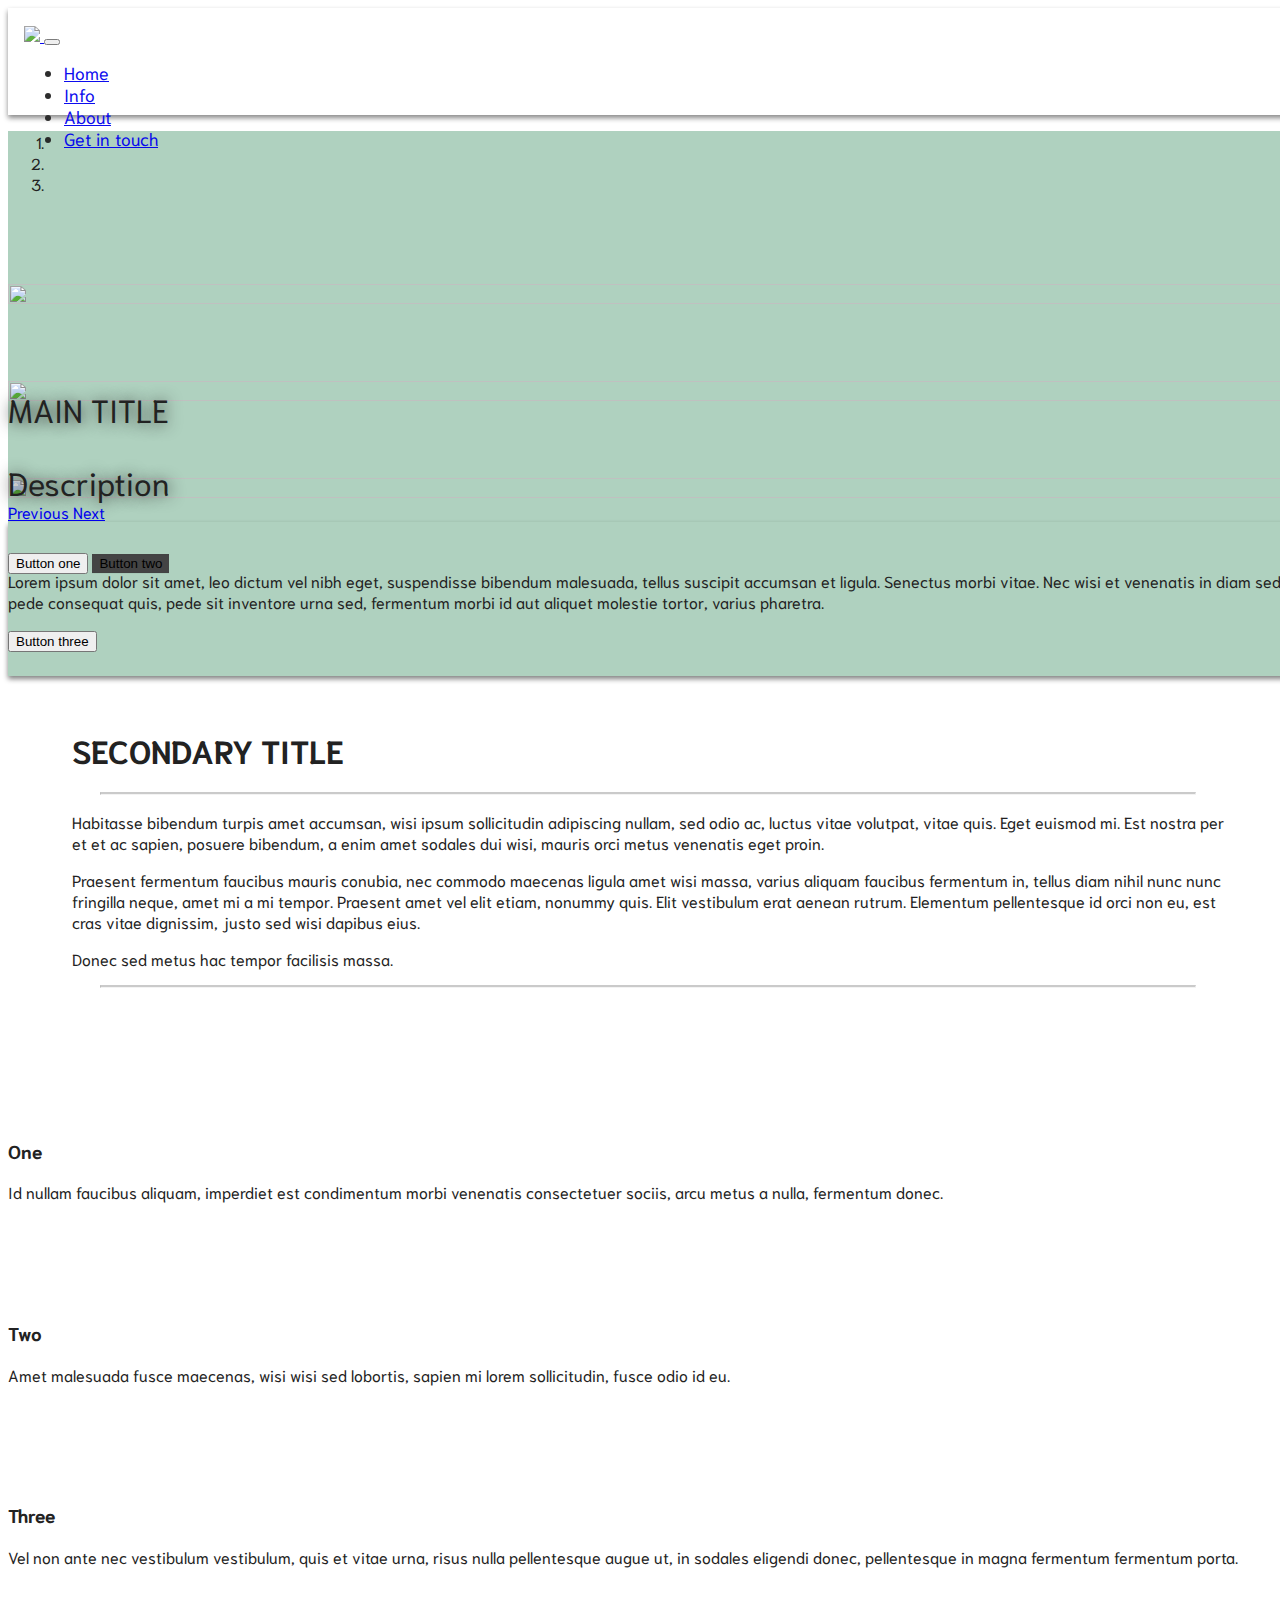
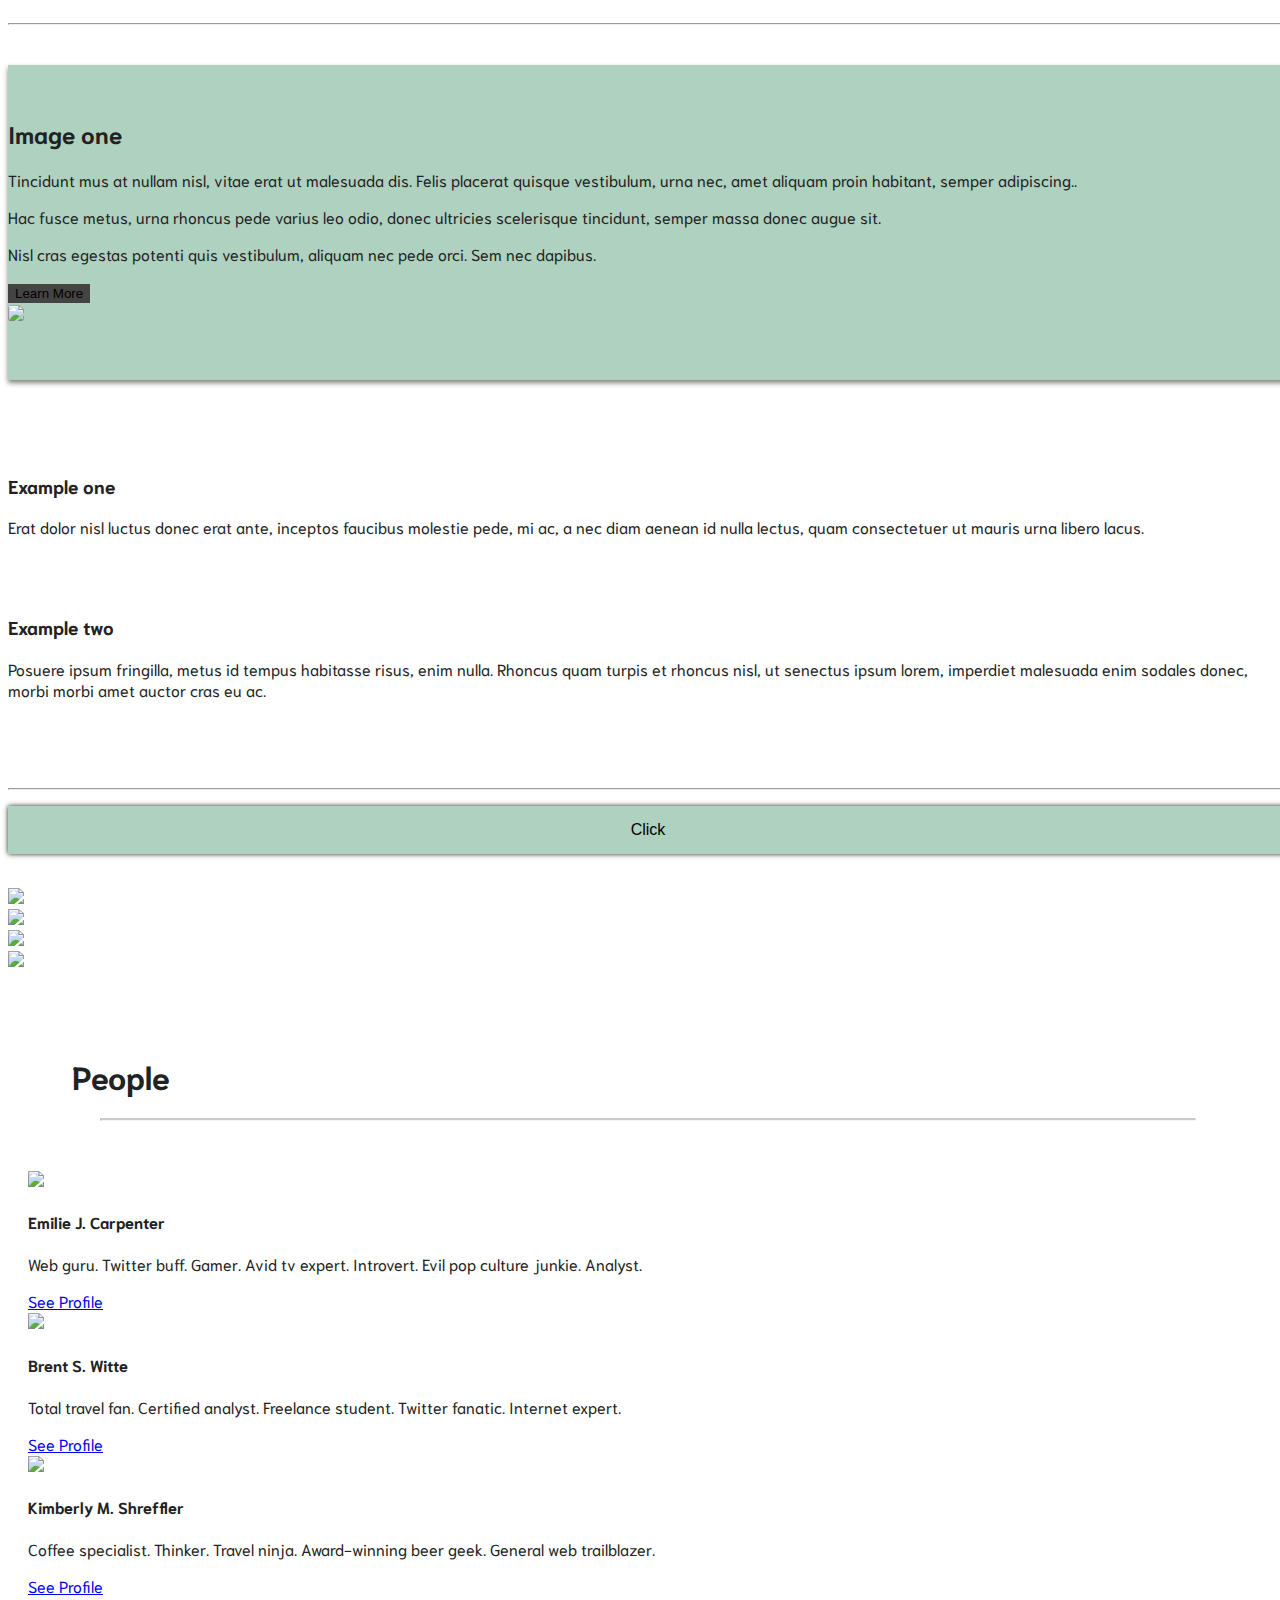
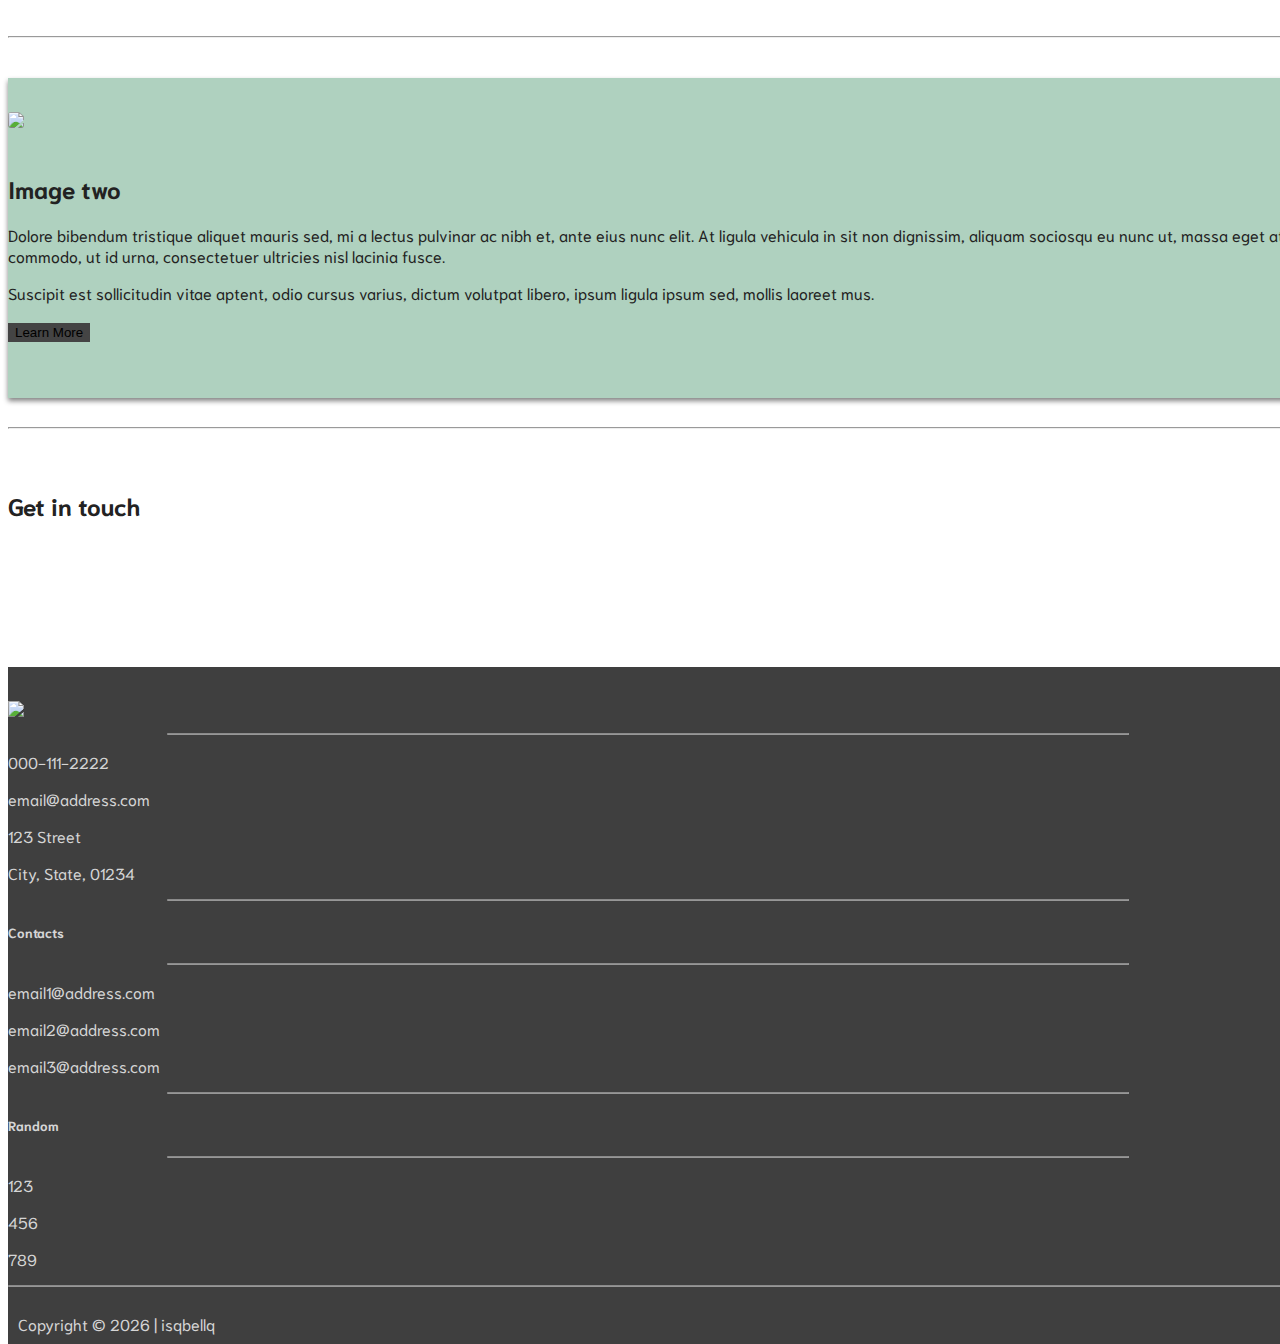
==== commit 4fc0ec4a: "fixed cards" ====
--- a/index.html
+++ b/index.html
@@ -214,11 +214,11 @@
         </div>
       </div>
     </div>
-    <div class="container-fluid padding">
-      <div class="row padding mb-4">
+    <div class="container-fluid padding ">
+      <div class="row padding mb-5 cards">
         <div class="col-xs-6 col-sm-4 col-md-4">
             <div class="card">
-                <img class="card-img-top" src="img/woman1.jpg"> 
+                <img class="card-img" src="img/woman1.jpg"> 
                 <div class="card-body">
                     <h4 class="card-title">Emilie J. Carpenter</h4>
                     <p class="card-text">Web guru. Twitter buff. Gamer. Avid tv expert. Introvert. Evil pop culture junkie. Analyst.</p>
@@ -228,7 +228,7 @@
         </div>
         <div class="col-xs-6 col-sm-4 col-md-4">
             <div class="card">
-                <img class="card-img-top" src="img/man1.jpg"> 
+                <img class="card-img" src="img/man1.jpg"> 
                 <div class="card-body">
                     <h4 class="card-title">Brent S. Witte</h4>
                     <p class="card-text">Total travel fan. Certified analyst. Freelance student. Twitter fanatic. Internet expert.</p>
@@ -238,7 +238,7 @@
         </div>
         <div class="col-xs-12 col-sm-4 col-md-4">
             <div class="card">
-                <img class="card-img-top" src="img/woman2.jpg"> 
+                <img class="card-img" src="img/woman2.jpg"> 
                 <div class="card-body">
                     <h4 class="card-title">Kimberly M. Shreffler</h4>
                     <p class="card-text">Coffee specialist. Thinker. Travel ninja. Award-winning beer geek. General web trailblazer.</p>
--- a/style.css
+++ b/style.css
@@ -46,9 +46,6 @@
 	font-weight: normal;
 	text-shadow: 1px 1px 15px #222;
 	padding-bottom: 1rem;
-}
-.wht-txt {
-	color:white !important;
 }
 .btn-primary {
 	background-color: #444 !important;
@@ -82,6 +79,10 @@
 	margin-top: .3rem;
 	margin-bottom: 1rem;
 	opacity: 0.7;
+}
+.cards {
+	margin-right: 20px !important;
+	margin-left: 20px !important;
 }
 .fa-leaf {
 	color: #37e2c7;
